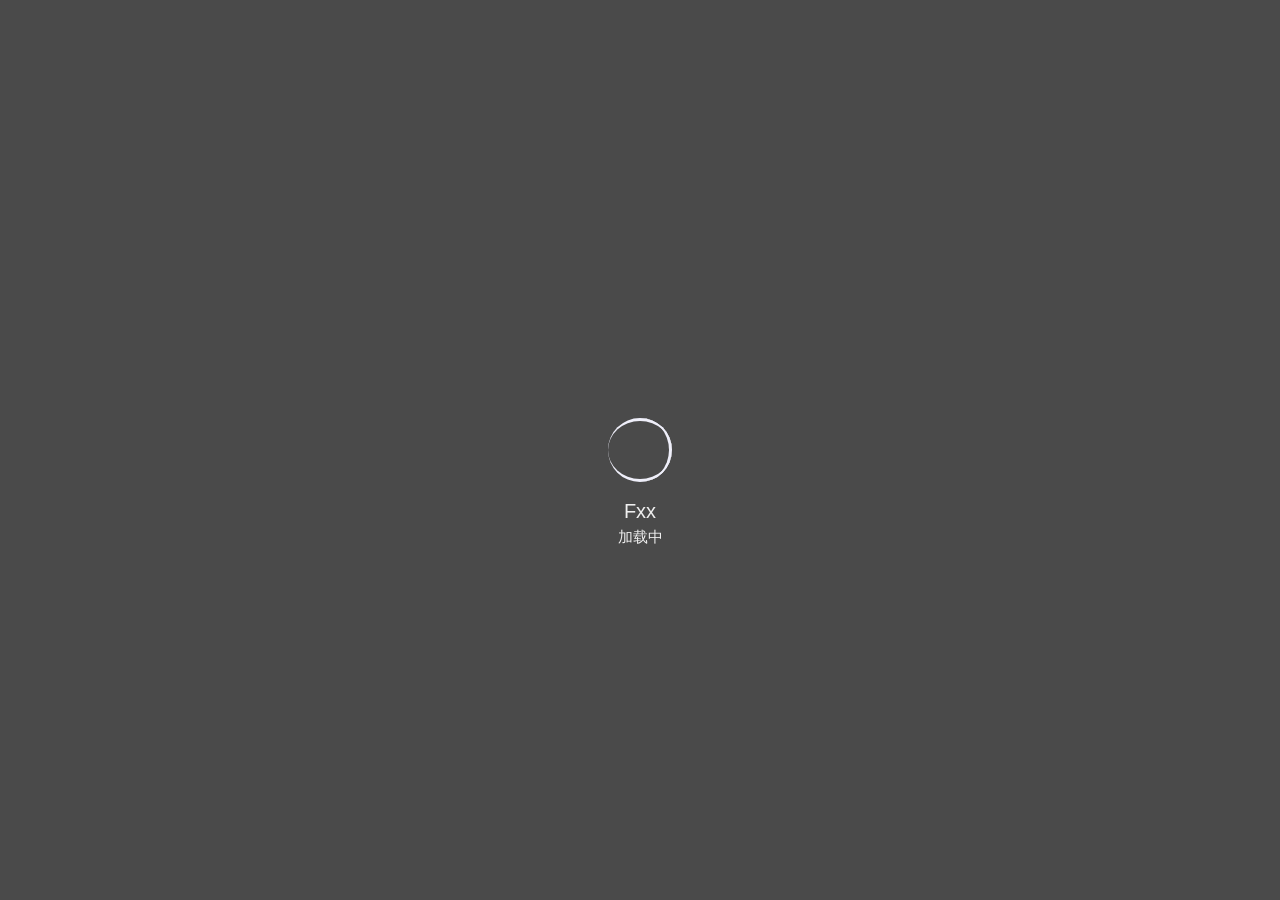
==== index.html @ e1e57f80 "init" ====
<!DOCTYPE html>
<html lang="zh-CN">

<head>
    <!-- 基础信息 -->
    <meta charset="utf-8">
    <meta http-equiv="Access-Control-Allow-Origin" content="*">
    <!-- 强制 HTTPS，若不需要可删除，但可能出现问题 -->
    <meta http-equiv="Content-Security-Policy" content="upgrade-insecure-requests">
    <meta name="renderer" content="webkit" />
    <meta http-equiv="X-UA-Compatible" content="IE=edge,chrome=1" />
    <meta name="force-rendering" content="webkit" />
    <meta name="viewport" content="width=device-width, initial-scale=1">
    <meta name="theme-color" content="#424242" />
    <meta name="description" content="Fxx">
    <meta name="keywords" content="Fxx">
    <meta name="author" content="Fxx">
    <title>Fxx</title>
    <!-- jQuery -->
    <script src="https://lf9-cdn-tos.bytecdntp.com/cdn/expire-1-y/jquery/3.5.1/jquery.min.js"></script>
    <!-- HarmonyOS Sans -->
    <!-- https://s1.hdslb.com/bfs/static/jinkela/long/font/regular.css -->
    <link rel="stylesheet" href="https://s1.hdslb.com/bfs/static/jinkela/long/font/regular.css" />
    <!-- 引入样式 -->
    <link rel="stylesheet" type="text/css" href="./css/style.css">
    <link rel="stylesheet" type="text/css" href="./css/mobile.css">
    <link rel="stylesheet" type="text/css" href="./css/loading.css">
    <link rel="stylesheet" type="text/css" href="./css/animation.css">

    <!-- Izitoast -->
    <link rel="stylesheet" href="https://lf3-cdn-tos.bytecdntp.com/cdn/expire-1-y/izitoast/1.4.0/css/iziToast.min.css">
    <script type="text/javascript"
        src="https://lf26-cdn-tos.bytecdntp.com/cdn/expire-1-y/izitoast/1.4.0/js/iziToast.min.js">
        </script>
    <!-- FontAwesome -->
    <link rel="stylesheet" href="https://cdn.bootcdn.net/ajax/libs/font-awesome/6.1.2/css/all.min.css">
    <link rel="manifest" href="/manifest.json">

</head>

<body>
    <!--加载动画-->
    <div id="loading-box">
        <div class="loading-left-bg"></div>
        <div class="loading-right-bg"></div>
        <div class="spinner-box">
            <div class="loader">
                <div class="inner one"></div>
                <div class="inner two"></div>
                <div class="inner three"></div>
            </div>
            <div class="loading-word">
                <p class="loading-title" id="loading-title">Fxx</p>
                <span id="loading-text">加载中</span>
            </div>
        </div>
    </div>
    <section id="section" class="section">
        <!-- 背景图片 -->
        <div class="bg-all">
            <img id="bg" onerror="this.classList.add('error');">
            <div class="cover"></div>
        </div>
        <!-- 鼠标指针 -->
        <div id="g-pointer-1"></div>
        <div id="g-pointer-2"></div>
        <!-- 主体内容 -->
        <main id="main" class="main">
            <div class="container" id="container">
                <!--基本信息-->
                <div class="main-left">
                    <!--Logo-->
                    <div class="main-img">
                        <img id="logo-img" src="https://easy.fxx6.top/i/2025/03/06/ntgwee.jpg" alt="img">
                        <div class="img-title">
                            <span class="img-title-big" id="logo-text-1">fxx6</span>
                            <span class="img-text" id="logo-text-2">.top</span>
                        </div>
                    </div>
                    <!--介绍信息-->
                    <div class="message cards" id="switchmore">
                        <div class="des" id="des">
                            <i class="fa-solid fa-quote-left"></i>
                            <div class="des-title">
                                <span id="change1">******************xxx</span>
                                <br/>
                                <span id="from"></span>
                            </div>
                            <i class="fa-solid fa-quote-right"></i>
                        </div>
                    </div>
                     <!--时间-->
                     <div class="time cards" id="upWeather">
                        <div class="timeshow" id="time">
                            2000&nbsp;年&nbsp;0&nbsp;月&nbsp;00&nbsp;日&nbsp;<span class="weekday">星期一</span><br><span
                                class="time-text">00:00:00</span>
                        </div>
                        <div class="weather">
                            <span id="city_text">天气</span>&nbsp;
                            <span id="wea_text">加载失败</span>&nbsp;
                            <span id="tem_text"></span>
                            <span id="win_text">次数</span>
                            <span id="win_speed">超限</span>
                        </div>

                    </div>
                    <div class="date cards" id="date">
                        <div class="item" id="dayProgress">
                            <div class="date-text" style="margin-top: 0rem;">今日已经度过了&nbsp;<span></span>&nbsp;小时
                            </div>
                            <div class="progress">
                                <div class="progress-bar"></div>
                            </div>
                        </div>
                        <div class="item" id="weekProgress">
                            <div class="date-text">本周已经度过了&nbsp;<span></span>&nbsp;天</div>
                            <div class="progress">
                                <div class="progress-bar"></div>
                            </div>
                        </div>
                        <div class="item" id="monthProgress">
                            <div class="date-text">本月已经度过了&nbsp;<span></span>&nbsp;天</div>
                            <div class="progress">
                                <div class="progress-bar"></div>
                            </div>
                        </div>
                        <div class="item" id="yearProgress">
                            <div class="date-text">今年已经度过了&nbsp;<span></span>&nbsp;个月</div>
                            <div class="progress">
                                <div class="progress-bar"></div>
                            </div>
                        </div>
                    </div>
                    <!--社交链接-->
                    <div class="social" id="social">
                        <a href="https://github.com/wuhobin" class="link" id="github" style="margin-left: 4px"
                            target="_blank">
                            <i class="fa-brands fa-github"></i>
                        </a>
                        <a href="https://wpa.qq.com/msgrd?v=3&uin=1289066006&site=qq&menu=yes" class="link" id="qq"
                            target="_blank">
                            <i class="fa-brands fa-qq"></i>
                        </a>
                        <a href="mailto:1289066006@qq.com" class="link" id="email">
                            <i class="fa-solid fa-envelope"></i>
                        </a>
                        <!-- <a href="https://space.bilibili.com/495003013" class="link" id="bilibili" target="_blank">
                            <i class="fa-brands fa-bilibili"></i>
                        </a>
                        <a href="https://www.facebook.com/" class="link" id="facebook" target="_blank">
                            <i class="fa-brands fa-facebook"></i>
                        </a> -->
                        
                    </div>
                </div>
                <!--展开菜单按钮-->
                <div class="menu" id="switchmenu">
                    <a class="munu-button cards" id="menu">
                        <i class="fa-solid fa-bars"></i>
                    </a>
                </div>
                <!--更多内容-->
                <div class="more" id="more">
                    <!--关闭按钮-->
                    <div class="close fixed-top" id="close">
                        <i class="fa-solid fa-circle-xmark"></i>
                    </div>
                    <!-- <div class="date" id="date">
                        <div class="item" id="dayProgress">
                            <div class="date-text" style="margin-top: 0rem;">今日已经度过了&nbsp;<span></span>&nbsp;小时
                            </div>
                            <div class="progress">
                                <div class="progress-bar"></div>
                            </div>
                        </div>
                        <div class="item" id="weekProgress">
                            <div class="date-text">本周已经度过了&nbsp;<span></span>&nbsp;天</div>
                            <div class="progress">
                                <div class="progress-bar"></div>
                            </div>
                        </div>
                        <div class="item" id="monthProgress">
                            <div class="date-text">本月已经度过了&nbsp;<span></span>&nbsp;天</div>
                            <div class="progress">
                                <div class="progress-bar"></div>
                            </div>
                        </div>
                        <div class="item" id="yearProgress">
                            <div class="date-text">今年已经度过了&nbsp;<span></span>&nbsp;个月</div>
                            <div class="progress">
                                <div class="progress-bar"></div>
                            </div>
                        </div>
                    </div> -->
                </div>

            </div>
        </main>
    </section>

    <!-- noscript -->
    <noscript>
        <div class="noscript fixed-top">请开启 JavaScript</div>
    </noscript>
    <!-- JS -->
    <script type="text/javascript" src="./js/main.js"></script>
    <script type="text/javascript" src="./js/set.js"></script>
    <script type="text/javascript" src="./js/time.js"></script>
    <script type="text/javascript" src="./js/js.cookie.js"></script>
    <script type="text/javascript"
        src="https://lf9-cdn-tos.bytecdntp.com/cdn/expire-1-y/bootstrap/5.1.0/js/bootstrap.min.js">
        </script>
</body>

</html>
---- css/style.css ----
/*
作者: imsyy
主页：https://www.imsyy.top/
GitHub：https://github.com/imsyy/home
版权所有，请勿删除
*/

@charset "utf-8";

/* @font-face {
    font-family: "MiSans";
    font-style: normal;
    font-weight: 400;
    font-display: swap;
    src: url('../font/MiSans-Regular.subset.woff2') format('woff2');
} */

@font-face {
    font-family: "Pacifico-Regular";
    src: url('../font/Pacifico-Regular.ttf') format('truetype');
}

@font-face {
    font-family: "UnidreamLED";
    src: url('../font/UnidreamLED.ttf') format('truetype');
}

/*全局样式*/
html,
body {
    width: 100%;
    height: 100%;
    margin: 0;
    padding: 0;
    background-color: #333;
    overflow: hidden;
    font-family: 'HarmonyOS_Regular', sans-serif;
}

*,
a,
p {
    text-decoration: none;
    transition: 0.3s;
    color: #efefef;
    user-select: none;
    cursor: url("data:image/svg+xml,<svg xmlns='http://www.w3.org/2000/svg' viewBox='0 0 8 8' width='10px' height='10px'><circle cx='4' cy='4' r='4' fill='white' /></svg>") 4 4, auto !important;
}


a:hover {
    color: white;
}

.cards {
    transition: 0.5s;
    margin-top: 1rem;

}

.cards:hover {
    transform: scale(1.01);
    transition: 0.5s;
}

.cards:active {
    transform: scale(0.95);
    transition: 0.5s;
}

.noscript {
    z-index: 999999;
    font-size: 0.95rem;
    text-align: center;
    margin: 14px 0px;
}

/*鼠标样式*/
#g-pointer-1 {
    display: none;
}

#g-pointer-2 {
    position: absolute;
    top: 0;
    left: 0;
    width: 18px;
    height: 18px;
    transition: 0.05s linear;
    pointer-events: none;
    background: #ffffff40;
    border-radius: 50%;
    z-index: 9999999;
}

/*背景*/
.bg-all {
    z-index: -1;
    position: absolute;
    top: calc(0px + 0px);
    left: 0;
    width: 100%;
    height: calc(100% - 0px);
    transition: .25s;
}

#bg {
    transform: scale(1.10);
    filter: blur(10px);
    position: fixed;
    left: 0;
    top: 0;
    width: 100%;
    height: 100%;
    object-fit: cover;
    transition: opacity 1s, transform .25s, filter .25s;
    backface-visibility: hidden;
}

img.error {
    display: none;
}

.cover {
    opacity: 0;
    position: fixed;
    left: 0;
    top: 0;
    width: 100%;
    height: 100%;
    background-image: radial-gradient(rgba(0, 0, 0, 0) 0, rgba(0, 0, 0, .5) 100%), radial-gradient(rgba(0, 0, 0, 0) 33%, rgba(0, 0, 0, .3) 166%);
    transition: .25s;
}

/*页面样式*/
section {
    display: block;
    position: fixed;
    width: 100%;
    height: 100%;
    min-height: 600px;
    transform: scale(1.10);
    transition: ease 1.25s;
    opacity: 0;
    filter: blur(10px);
}

main {
    width: 100%;
    height: 100%;
    display: flex;
    justify-content: center;
}

.container {
    width: 100%;
    height: 100%;
    display: flex;
    justify-content: center;
    align-items: center;
}




.main-left {
    /*transform: translateY(240px);*/
    transform: translateY(40px);
}



/*头像*/
.main-img {
    display: flex;
    align-items: center;
}

.main-img img {
    border-radius: 50%;
    width: 120px;
}

.main-img img:hover {
    transform: rotate(360deg);
}

.img-title {
    width: 100%;
    margin-left: 12px;
    transform: translateY(-8%);
}

.img-title-big {
    font-size: 5rem;
    font-family: 'Pacifico-Regular' !important;
}

span.img-text {
    font-size: 2rem;
    font-family: 'Pacifico-Regular' !important;
}

/*简介*/
.message {
    background: rgb(0 0 0 / 25%);
    backdrop-filter: blur(10px);
    /*margin: 0.5rem;*/
    padding: 1rem;
    border-radius: 6px;
    margin-top: 3.5rem;
    max-width: 460px;
    cursor: pointer;
}

.des {
    display: flex;
    justify-content: space-between;
}

.des-title {
    margin: 1rem 1rem;
    line-height: 2rem;
    margin-right: auto;
}

span#from {
    width: 100%;
    text-align: right;
    display: inline-block;
}

span#change {
    font-family: 'Pacifico-Regular' !important;
}

.fa-solid.fa-quote-right {
    align-self: flex-end;
}

/*社交链接*/
.social {
    margin-top: 1rem;
    display: flex;
    align-items: center;
    justify-content: center;
    max-width: 460px;
    height: 42px;
}

.link i {
    font-size: 1.45rem;
    margin: 2px 12px;
}

/*
.social .link i:hover {
    font-size: 2.5rem;
}
*/

#link-text {
    display: none;
    flex: 1;
    text-align: right;
    margin-right: 1rem;
}

/*一言*/

.hitokoto {
    width: 100%;
    background: rgb(0 0 0 / 25%);
    backdrop-filter: blur(10px);
    padding: 20px;
    border-radius: 6px;
    height: 165px;
    display: flex;
    justify-content: center;
    flex-direction: column;
}

.hitokoto-all {
    margin-top: 10px;
    display: flex;
    flex-direction: column;
}

.hitokoto-text {
    font-size: 1.10rem;
}

#hitokoto_text {
    word-break: break-all;
    text-overflow: ellipsis;
    overflow: hidden;
    display: -webkit-box;
    -webkit-line-clamp: 2;
    -webkit-box-orient: vertical;
}

.hitokoto-from {
    margin-top: 10px;
    font-weight: bold;
    align-self: flex-end;
    font-size: 1.10rem;
}

.open-music {
    display: none;
    align-items: center;
    justify-content: center;
    background: rgb(0 0 0 / 15%);
    padding: 4px 0px;
    font-size: 0.95rem;
    animation: fade;
    -webkit-animation: fade 0.5s;
    -moz-animation: fade 0.5s;
    -o-animation: fade 0.5s;
    -ms-animation: fade 0.5s;
}

.open-music:hover {
    background: rgb(0 0 0 / 30%);
}

/*音乐播放器卡片*/
#music {
    display: none;
}

.music {
    width: 100%;
    background: rgb(0 0 0 / 25%);
    backdrop-filter: blur(10px);
    padding: 20px;
    border-radius: 6px;
    height: 165px;
    display: flex;
    justify-content: center;
    flex-direction: column;
    animation: fade;
    -webkit-animation: fade 0.3s;
    -moz-animation: fade 0.3s;
    -o-animation: fade 0.3s;
    -ms-animation: fade 0.3s;
}

.music-all {
    display: flex;
    flex-direction: column;
    align-items: center;
    justify-content: space-around;
    height: 100%;
}

.music-button {
    display: flex;
    align-items: center;
    margin-bottom: 6px;
}

.music-control {
    display: flex;
    flex-direction: row;
    align-items: center;
    justify-content: space-evenly;
    width: 100%;
}

.music-menu {
    height: 26px;
    display: flex;
    align-items: center;
}

.fa-solid.fa-play,
.fa-solid.fa-pause {
    padding: 4px;
    font-size: 2.25rem;
}

#play {
    width: 50px;
    height: 50px;
    display: flex;
    justify-content: center;
    align-items: center;
    border-radius: 6px;
    padding: 6px 10px;
}

#play:hover {
    background: rgb(255 255 255 / 20%);
}

#last,
#next {
    font-size: 1.75rem;
    border-radius: 6px;
    padding: 6px 10px;
}

#last:hover,
#next:hover {
    background: rgb(255 255 255 / 20%);
}

#play:active,
#last:active,
#next:active {
    transform: scale(0.95);
}

.music-text {
    margin-top: 6px;
    font-size: 1.10rem;
    text-overflow: ellipsis;
    max-width: 220px;
    overflow-x: hidden;
    white-space: nowrap;
    animation: fade;
    -webkit-animation: fade 0.5s;
    -moz-animation: fade 0.5s;
    -o-animation: fade 0.5s;
    -ms-animation: fade 0.5s;
}

#music-open,
#music-close {
    background: rgb(255 255 255 / 15%);
    padding: 2px 8px;
    border-radius: 6px;
    margin: 0px 6px;
    text-overflow: ellipsis;
    overflow-x: hidden;
    white-space: nowrap;
}

#music-open:hover,
#music-close:hover {
    background: rgb(255 255 255 / 30%);
}

.music-volume {
    margin-top: 6px;
    display: flex;
    align-items: center;
    flex-direction: row;
    animation: fade;
    -webkit-animation: fade 0.5s;
    -moz-animation: fade 0.5s;
    -o-animation: fade 0.5s;
    -ms-animation: fade 0.5s;
}

#volume-ico {
    padding-top: 2px;
    margin-right: 10px;
}

.music-volume i {
    font-size: 1.25rem;
}

input[type=range] {
    -webkit-appearance: none;
    width: 100%;
    border-radius: 10px;
    height: 8px;
    background: rgb(255 255 255 / 15%);
}

input[type=range]::-webkit-slider-thumb,
input[type=range]::-moz-range-thumb {
    -webkit-appearance: none;
}

input[type=range]::-webkit-slider-runnable-track,
input[type=range]::-moz-range-track {
    height: 15px;
    border-radius: 10px;
}

input[type=range]:focus {
    outline: none;
}

input[type=range]::-webkit-slider-thumb {
    -webkit-appearance: none;
    height: 15px;
    width: 15px;
    background: #ffffff;
    border-radius: 50%;
}


.time {
    width: 100%;
    background: rgb(0 0 0 / 25%);
    backdrop-filter: blur(10px);
    padding: 20px 0;
    border-radius: 6px;
    text-align: center;
    display: flex;
    flex-direction: column;
    font-size: 1.10rem;
    margin-top: 1rem;
}

span.time-text {
    font-size: 3.25rem;
    letter-spacing: 2px;
    font-family: 'UnidreamLED' !important;
}

.weather {
    display: flex;
    flex-direction: row;
    justify-content: center;
}

/*分割线*/
.line {
    margin: 1rem 0.25rem;
    margin-top: 2rem;
    font-size: 1.10rem;
    display: flex;
    align-items: center;
}

span.line-text {
    font-size: 1.2rem;
    margin: 0px 6px;
}

i.iconfont.icon-link {
    font-size: 1.2rem;
}

/*链接卡片*/
.link-card {
    height: 100px;
    width: 100%;
    border-radius: 6px;
    background: rgb(0 0 0 / 25%);
    backdrop-filter: blur(10px);
    display: flex;
    align-items: center;
    flex-direction: row;
    justify-content: center;
}

.link-card i {
    margin-left: 0px;
    font-size: 1.65rem;
}

.link-card:hover {
    background: rgb(0 0 0 / 40%);
    transition: 0.5s;
}

span.link-name {
    font-size: 1.1rem;
}

.link-card:hover span.link-name {
    font-size: 1.15rem;
    transition: 0.1s;
}

i.iconfont.icon-a-daohangzhiyindingwei-05,
i.iconfont.icon-z_shangpinheji {
    font-size: 2rem;
}

/*更多页面*/
.more {
    display: none !important;
    width: 46%;
    z-index: 999;
    position: fixed;
    height: 82%;
    /* right: 4%; */
    background: rgb(0 0 0 / 25%);
    backdrop-filter: blur(10px);
    top: 7%;
    border-radius: 6px;
    padding: 30px;
}

.mores .more {
    display: flex !important;
    justify-content: space-evenly;
    flex-direction: column;
    align-items: center;
    animation: fade;
    -webkit-animation: fade 0.3s;
    -moz-animation: fade 0.3s;
    -o-animation: fade 0.3s;
    -ms-animation: fade 0.3s;
}



/*关闭按钮*/

.close {
    display: none;
    left: auto;
    top: 4px;
    right: 8px;
    font-size: 1.45rem;
}

.close:hover {
    transform: scale(1.2);
}

/*时间胶囊*/
.progress {
    width: 100%;
    height: 20px;
    align-items: center;
    background: rgb(0 0 0 / 0%) !important;
    backdrop-filter: blur(5px);
}

.progress-bar {
    font-family: 'UnidreamLED' !important;
    background-color: #efefef !important;
    color: rgb(86 77 89) !important;
    font-size: 0.95rem;
    height: 20px;
}

.date {
    width: 100%;
    background: rgb(0 0 0 / 25%);
    backdrop-filter: blur(10px);
    padding: 20px 0;
    border-radius: 6px;
}

.date>.item {
    margin: 0 20px;
}

.date-text {
    margin: 1rem 0rem 0.5rem 0rem;
}

/*其他链接*/

.mores .link-card {
    height: 48px !important;
}

/*更多页面*/
.box-left {
    flex: 0 44%;
    min-width: 400px;
}

.box {
    position: fixed;
    left: 0;
    right: 0;
    top: 0;
    bottom: 0;
    z-index: 1996;
    background-color: rgba(0, 0, 0, .5);
    backdrop-filter: blur(20px);
    animation: fade 0.3s;
}

.box-wrapper {
    position: absolute;
    top: 50%;
    left: 50%;
    -webkit-transform: translate(-50%, -50%);
    transform: translate(-50%, -50%);
    z-index: 1997;
    width: 80%;
    height: 80%;
    background: rgb(255 255 255 / 40%);
    border-radius: 6px;
    -webkit-animation: fade .3s;
    animation: fade .3s;
    padding: 40px;
    display: flex;
    flex-direction: row;
    justify-content: space-between;
}

#accordion {
    min-width: 360px;
    margin-right: 40px;
    margin-top: 20px;
    margin-left: 14px;
    border-radius: 8px;
    box-shadow: 0 2px 2px 0 rgb(0 0 0 / 7%), 0 1px 5px 0 rgb(0 0 0 / 10%);
}

.accordion-item {
    background-color: transparent !important;
    border: none !important;
}

.accordion-item:first-of-type .accordion-button {
    border-radius: 8px;
}

.accordion-button {
    color: white !important;
    background-color: transparent;
    transition: 0.3s;

}

.accordion-button:focus {
    border-color: #ffffff26 !important;
    outline: none !important;
    box-shadow: none !important;
    border-radius: 8px;
    transition: 0.3s;
}

.accordion-button:not(.collapsed) {
    background-color: #ffffff26;
    border-bottom-left-radius: 0px !important;
    border-bottom-right-radius: 0px !important;
    font-weight: bold;
    transition: 0.3s;
}

.accordion-button::after {
    border-radius: 8px;
    background-image: none !important;
}

.accordion-body {
    padding: 1rem 0rem !important;
    background-color: #ffffff10;
}

.closebox {
    left: auto;
    top: 10px;
    right: 16px;
    font-size: 1.5rem;
}

.closebox:hover {
    transform: scale(1.2);
}

i.iconfont.icon-close,
i.iconfont.icon-github1 {
    font-size: 1.45rem;
}



#wallpaper {
    display: flex;
    align-items: center;
    justify-content: flex-start;
    flex-wrap: wrap;
}

.form-radio {
    flex: 1 1 0%;
    width: 31.3%;
    min-width: 31.3%;
    max-width: 31.3%;
    text-align: center;
    margin: 1%;
}

input[type="radio"]+label {
    padding: 6px 10px;
    background: #ffffff26;
    border-radius: 8px;
    transition: 0.3s;
    border: 2px solid transparent;
    width: 100%;
}

input[type="radio"]:checked+label {
    background: #ffffff06;
    border: 2px solid #eeeeee;
}


/*移动端页面切换按钮*/
i.iconfont.icon-bars,
i.iconfont.icon-times {
    font-size: 1.25rem;
}


.power {
    line-height: 46px;
    color: #eeeeee;
    animation: fade;
    -webkit-animation: fade 0.75s;
    -moz-animation: fade 0.75s;
    -o-animation: fade 0.75s;
    -ms-animation: fade 0.75s;
}

/*弹窗样式*/
.iziToast {
    backdrop-filter: blur(10px) !important;
}

.iziToast>.iziToast-body .iziToast-title {
    font-size: 16px !important;
}

.iziToast-body .iziToast-message {
    line-height: 18px !important;
}

.iziToast>.iziToast-body .iziToast-message {
    margin: 6px 0px 4px 0px !important;
}

.iziToast:after {
    box-shadow: none !important;
}

.iziToast>.iziToast-body .iziToast-texts {
    margin: 6px 6px !important;
    display: flex !important;
    align-items: center;
}

.iziToast>.iziToast-body i {
    margin-left: 6px;
    margin-top: 10px;
}

.iziToast-message {
    word-break: break-all !important;
}

.iziToast>.iziToast-close {
    background: url(https://cdn.jsdelivr.net/gh/imsyy/file/pic/close.png) no-repeat 50% 50% !important;
    background-size: 8px !important;
}

/*滚动条样式*/
::-webkit-scrollbar {
    width: 6px;
    height: 6px;
    background-color: transparent;
}

::-webkit-scrollbar-thumb {
    border-radius: 10px;
    background-color: #eeeeee;
}
---- css/mobile.css ----
@charset "utf-8";

/*小于1400px时*/
@media (max-width: 1400px) {}

/*小于1200px时*/
@media (max-width: 1200px) {

    /*总布局*/
    .container,
    .container-lg,
    .container-md,
    .container-sm {
        max-width: 1000px !important;
    }

    .weekday {
        display: none;
    }
}

/*小于992px时*/
@media (max-width: 992px) {

    /*总布局*/
    .container,
    .container-lg,
    .container-md,
    .container-sm {
        max-width: 900px !important;
    }

    .col.left {
        margin-right: 0.75rem;
    }

    .col.right {
        margin-left: 0.75rem;
    }

    /*一言*/
    .col.hitokotos {
        display: none;
    }

    /*时间卡片*/
    .col.times {
        margin-left: 0rem;
    }

    /*日期显示*/
    .weekday {
        display: inline;
    }

    /*标题文字*/
    .main-img img {
        width: 110px;
    }

    span.img-title {
        font-size: 4.75rem;
    }

    span.img-text {
        font-size: 1.75rem;
    }

    /*链接卡片文字*/
    span.link-name {
        display: none !important;
    }

    .link-card i {
        margin-left: 10px !important;
        margin-right: 10px !important;
    }
}

/*小于840px时*/
@media (max-width: 840px) {


    /*社交链接*/
    .social {
        max-width: 100%;
        justify-content: center;
    }

    #link-text {
        display: none !important;
    }

    .link i {
        margin: 0px 20px;
    }
}

/*小于789px时*/
@media (max-width: 789px) {

    /*标题文字*/
    span.img-text {
        display: none;
    }
}

/*小于768px时*/
@media (max-width: 768px) {

    /*标题文字*/
    .main-img img {
        width: 100px;
    }

    span.img-title {
        font-size: 4.5rem;
    }
}

/*小于720px时*/
@media (max-width: 720px) {

    /*左侧栏高度*/
    .main-left {
        transform: translateY(20px);
    }

    /*左侧栏边距*/
    .col.left {
        margin-right: 0rem;
    }

    /*右侧栏隐藏*/
    .col.right {
        display: none;
    }

    /*右侧栏边距*/
    .col.right {
        margin-left: 0rem;
    }

    /*标题文字*/
    span.img-text {
        display: inline;
    }

    /*简介*/
    .message {
        max-width: 100%;
        pointer-events: none;
    }

    /*
    .des {
        justify-content: space-between;
    }
    */

    /*链接卡片*/
    .link-card {
        height: 80px !important;
        align-items: center !important;
        flex-direction: column !important;
        justify-content: center !important;
    }

    .link-card i {
        font-size: 1.25rem;
        margin: 4px 0px;
    }

    i.iconfont.icon-a-daohangzhiyindingwei-05,
    i.iconfont.icon-z_shangpinheji {
        font-size: 1.65rem;
    }

    span.link-name {
        display: block !important;
        font-size: 0.85rem;
    }

    .link-card:hover span.link-name {
        font-size: 0.95rem;
    }

    span.line-text,
    i.iconfont.icon-link {
        font-size: 1.05rem;
    }

    /*菜单栏按钮*/
    .menu {
        display: flex;
        justify-content: center;
        position: fixed;
        top: 84%;
    }

    .munu-button {
        padding: 5px 20px;
        background: rgb(0 0 0 / 20%);
        backdrop-filter: blur(10px);
        border-radius: 6px;
        font-size: 1.25rem;
        transition: 0.5s;
        width: 60px;
        display: flex;
        justify-content: center;
        align-items: center;
        height: 40px;
    }

    /*页脚文字*/
    footer {
        font-size: 0.85rem;
    }

    /*一言*/
    .col.hitokotos {
        margin-right: 0rem;
    }

    .hitokoto-text,
    .hitokoto-from {
        font-size: 1.05rem;
    }

    /*音乐播放器*/
    .music-text {
        max-width: 100% !important;
    }

    #music-name {
        font-size: 1.05rem;
    }

    #music-open {
        display: none;
    }

    /*隐藏鼠标样式*/
    #cursor {
        background: transparent !important;
    }

}

/*小于512px时*/
@media (max-width: 512px) {
    #made {
        display: none;
    }
}

/*小于390px时*/
@media (max-width: 390px) {
    .main-img img {
        display: none;
    }

    #beian {
        display: none;
    }
}

/* 大于568px时 */
@media (min-width: 568px) {
    .iziToast {
        border-radius: 30px !important;
    }
}


/* 大于720px时 */
@media (min-width: 720px) {
    .menu {
        display: none !important;
    }
}

/* 大于992px时 */
@media (min-width: 992px) {

    /*时钟显示*/
    span#win_text,
    span#win_speed {
        display: none;
    }
}

/* 大于1400px时 */
@media (min-width: 1400px) {

    /*时钟显示*/
    span#win_text,
    span#win_speed {
        display: inline !important;
    }
}


/*
菜单按钮
*/
.menus .col.left {
    display: none;
}

.menus .col.right {
    display: block !important;
    transition: 0.5s;
    padding: 0rem 0.75rem;
}

/*功能区调整*/
.menus .col.hitokotos {
    display: block;
}

.menus .col.times {
    display: none;
}

/*边界布局*/
.menus .row {
    --bs-gutter-x: 0rem;
}

.menus .col.\32 {
    margin: 0 0.75rem;
}

.menus .logo {
    display: inline !important;
    text-align: center;
    position: fixed;
    top: 8%;
    font-size: 1.75rem;
}

/*第二屏logo*/
.logo-text {
    font-family: 'Pacifico-Regular' !important;
}

/*切换动画*/
/*
.hitokoto,
.time,
.link-card,
.message {
    animation: fade-in;
    -webkit-animation: fade-in 0.5s;
    -moz-animation: fade-in 0.5s;
    -o-animation: fade-in 0.5s;
    -ms-animation: fade-in 0.5s;
}
*/
.logo,
.line,
.main-img,
.social,
.close,
.hitokoto,
.time,
.link-card,
.message,
#link-text {
    animation: fade 0.5;
    -webkit-animation: fade 0.5s;
    -moz-animation: fade 0.5s;
    -o-animation: fade 0.5s;
    -ms-animation: fade 0.5s;
}

/*
移动端功能区切换
*/
.mobile .col.hitokotos {
    display: none;
}

.mobile .col.times {
    display: block;
}
---- css/loading.css ----
#loading-box .loading-left-bg,
#loading-box .loading-right-bg {
    position: fixed;
    z-index: 999998;
    width: 50%;
    height: 100%;
    background-color: rgb(81 81 81 / 80%);
    transition: all 0.7s cubic-bezier(0.42, 0, 0, 1.01);
    backdrop-filter: blur(10px);
}

#loading-box .loading-right-bg {
    right: 0;
}

#loading-box>.spinner-box {
    position: fixed;
    z-index: 999999;
    display: flex;
    justify-content: center;
    align-items: center;
    width: 100%;
    height: 100vh;
}

#loading-box .spinner-box .loading-word {
    position: absolute;
    color: #ffffff;
    font-size: 0.95rem;
    transform: translateY(64px);
    text-align: center;
}

p.loading-title {
    font-size: 1.25rem;
    margin: 20px 10px 4px 10px;
}

#loading-box .spinner-box .configure-core {
    width: 100%;
    height: 100%;
    background-color: #37474f;
}

div.loaded div.loading-left-bg {
    transform: translate(-100%, 0);
}

div.loaded div.loading-right-bg {
    transform: translate(100%, 0);
}

div.loaded div.spinner-box {
    display: none !important;
}

.loader {
    position: absolute;
    top: calc(50% - 32px);
    left: calc(50% - 32px);
    width: 64px;
    height: 64px;
    border-radius: 50%;
    perspective: 800px;
    transition: all 0.7s cubic-bezier(0.42, 0, 0, 1.01);
}

.inner {
    position: absolute;
    box-sizing: border-box;
    width: 100%;
    height: 100%;
    border-radius: 50%;
}

.inner.one {
    left: 0%;
    top: 0%;
    animation: rotate-one 1s linear infinite;
    border-bottom: 3px solid #EFEFFA;
}

.inner.two {
    right: 0%;
    top: 0%;
    animation: rotate-two 1s linear infinite;
    border-right: 3px solid #EFEFFA;
}

.inner.three {
    right: 0%;
    bottom: 0%;
    animation: rotate-three 1s linear infinite;
    border-top: 3px solid #EFEFFA;
}

@keyframes rotate-one {
    0% {
        transform: rotateX(35deg) rotateY(-45deg) rotateZ(0deg);
    }

    100% {
        transform: rotateX(35deg) rotateY(-45deg) rotateZ(360deg);
    }
}

@keyframes rotate-two {
    0% {
        transform: rotateX(50deg) rotateY(10deg) rotateZ(0deg);
    }

    100% {
        transform: rotateX(50deg) rotateY(10deg) rotateZ(360deg);
    }
}

@keyframes rotate-three {
    0% {
        transform: rotateX(35deg) rotateY(55deg) rotateZ(0deg);
    }

    100% {
        transform: rotateX(35deg) rotateY(55deg) rotateZ(360deg);
    }
}
---- css/animation.css ----
/*模糊渐入动画*/
@keyframes fade-in {
    0% {
        opacity: 0;
        backdrop-filter: blur(0px);
    }

    100% {
        opacity: 1;
        backdrop-filter: blur(10px);
    }
}

@-webkit-keyframes fade-in {
    0% {
        opacity: 0;
        backdrop-filter: blur(0px);
    }

    100% {
        opacity: 1;
        backdrop-filter: blur(10px);
    }
}

@-moz-keyframes fade-in {
    0% {
        opacity: 0;
        backdrop-filter: blur(0px);
    }

    100% {
        opacity: 1;
        backdrop-filter: blur(10px);
    }
}

@-o-keyframes fade-in {
    0% {
        opacity: 0;
        backdrop-filter: blur(0px);
    }

    100% {
        opacity: 1;
        backdrop-filter: blur(10px);
    }
}

/*渐入动画*/
@keyframes fade {
    0% {
        opacity: 0;
    }

    100% {
        opacity: 1;
    }
}

@-webkit-keyframes fade {
    0% {
        opacity: 0;
    }

    100% {
        opacity: 1;
    }
}

@-moz-keyframes fade {
    0% {
        opacity: 0;
    }

    100% {
        opacity: 1;
    }
}

@-o-keyframes fade {
    0% {
        opacity: 0;
    }

    100% {
        opacity: 1;
    }
}
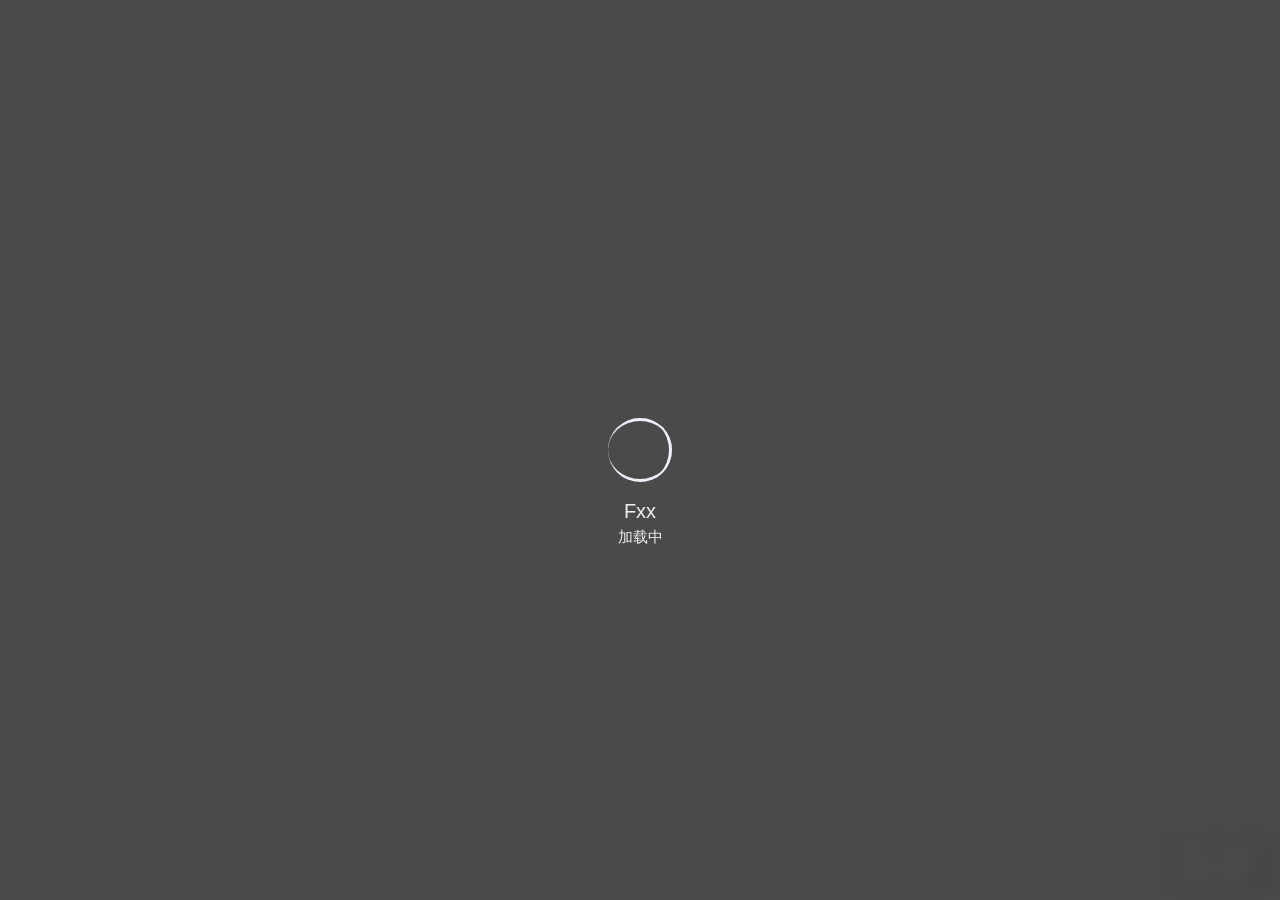
==== commit 01ec4cf0: "更新pc端和移动端样式" ====
--- a/index.html
+++ b/index.html
@@ -18,8 +18,6 @@
     <title>Fxx</title>
     <!-- jQuery -->
     <script src="https://lf9-cdn-tos.bytecdntp.com/cdn/expire-1-y/jquery/3.5.1/jquery.min.js"></script>
-    <!-- HarmonyOS Sans -->
-    <!-- https://s1.hdslb.com/bfs/static/jinkela/long/font/regular.css -->
     <link rel="stylesheet" href="https://s1.hdslb.com/bfs/static/jinkela/long/font/regular.css" />
     <!-- 引入样式 -->
     <link rel="stylesheet" type="text/css" href="./css/style.css">
@@ -33,12 +31,14 @@
         src="https://lf26-cdn-tos.bytecdntp.com/cdn/expire-1-y/izitoast/1.4.0/js/iziToast.min.js">
         </script>
     <!-- FontAwesome -->
-    <link rel="stylesheet" href="https://cdn.bootcdn.net/ajax/libs/font-awesome/6.1.2/css/all.min.css">
+    <link rel="stylesheet" href="https://cdn.bootcdn.net/ajax/libs/font-awesome/6.7.2/css/all.min.css">
+    <!-- star -->
     <link rel="manifest" href="/manifest.json">
 
 </head>
 
 <body>
+
     <!--加载动画-->
     <div id="loading-box">
         <div class="loading-left-bg"></div>
@@ -56,14 +56,15 @@
         </div>
     </div>
     <section id="section" class="section">
+        <div class="background">
+            <canvas id="startrack"></canvas>
+            <div class="cover"></div>
+        </div>
         <!-- 背景图片 -->
         <div class="bg-all">
             <img id="bg" onerror="this.classList.add('error');">
             <div class="cover"></div>
         </div>
-        <!-- 鼠标指针 -->
-        <div id="g-pointer-1"></div>
-        <div id="g-pointer-2"></div>
         <!-- 主体内容 -->
         <main id="main" class="main">
             <div class="container" id="container">
@@ -72,25 +73,21 @@
                     <!--Logo-->
                     <div class="main-img">
                         <img id="logo-img" src="https://easy.fxx6.top/i/2025/03/06/ntgwee.jpg" alt="img">
-                        <div class="img-title">
-                            <span class="img-title-big" id="logo-text-1">fxx6</span>
-                            <span class="img-text" id="logo-text-2">.top</span>
-                        </div>
-                    </div>
-                    <!--介绍信息-->
+                    </div>
+                    <!--一言-->
                     <div class="message cards" id="switchmore">
                         <div class="des" id="des">
                             <i class="fa-solid fa-quote-left"></i>
                             <div class="des-title">
-                                <span id="change1">******************xxx</span>
-                                <br/>
+                                <span id="change1">得过且过吧</span>
+                                <br />
                                 <span id="from"></span>
                             </div>
                             <i class="fa-solid fa-quote-right"></i>
                         </div>
                     </div>
-                     <!--时间-->
-                     <div class="time cards" id="upWeather">
+                    <!--时间-->
+                    <div class="time cards" id="upWeather">
                         <div class="timeshow" id="time">
                             2000&nbsp;年&nbsp;0&nbsp;月&nbsp;00&nbsp;日&nbsp;<span class="weekday">星期一</span><br><span
                                 class="time-text">00:00:00</span>
@@ -131,67 +128,18 @@
                             </div>
                         </div>
                     </div>
-                    <!--社交链接-->
-                    <div class="social" id="social">
-                        <a href="https://github.com/wuhobin" class="link" id="github" style="margin-left: 4px"
-                            target="_blank">
-                            <i class="fa-brands fa-github"></i>
-                        </a>
-                        <a href="https://wpa.qq.com/msgrd?v=3&uin=1289066006&site=qq&menu=yes" class="link" id="qq"
-                            target="_blank">
-                            <i class="fa-brands fa-qq"></i>
-                        </a>
-                        <a href="mailto:1289066006@qq.com" class="link" id="email">
-                            <i class="fa-solid fa-envelope"></i>
-                        </a>
-                        <!-- <a href="https://space.bilibili.com/495003013" class="link" id="bilibili" target="_blank">
-                            <i class="fa-brands fa-bilibili"></i>
-                        </a>
-                        <a href="https://www.facebook.com/" class="link" id="facebook" target="_blank">
-                            <i class="fa-brands fa-facebook"></i>
-                        </a> -->
-                        
-                    </div>
+                    <!--社交链接(通过setting.json动态生成)-->
+                    <div class="social" id="social"></div>
                 </div>
-                <!--展开菜单按钮-->
-                <div class="menu" id="switchmenu">
-                    <a class="munu-button cards" id="menu">
-                        <i class="fa-solid fa-bars"></i>
-                    </a>
-                </div>
+
                 <!--更多内容-->
                 <div class="more" id="more">
+                    <!-- 具体内容通过setting.json动态生成 -->
+                    <div class="more-content"></div>
                     <!--关闭按钮-->
                     <div class="close fixed-top" id="close">
                         <i class="fa-solid fa-circle-xmark"></i>
                     </div>
-                    <!-- <div class="date" id="date">
-                        <div class="item" id="dayProgress">
-                            <div class="date-text" style="margin-top: 0rem;">今日已经度过了&nbsp;<span></span>&nbsp;小时
-                            </div>
-                            <div class="progress">
-                                <div class="progress-bar"></div>
-                            </div>
-                        </div>
-                        <div class="item" id="weekProgress">
-                            <div class="date-text">本周已经度过了&nbsp;<span></span>&nbsp;天</div>
-                            <div class="progress">
-                                <div class="progress-bar"></div>
-                            </div>
-                        </div>
-                        <div class="item" id="monthProgress">
-                            <div class="date-text">本月已经度过了&nbsp;<span></span>&nbsp;天</div>
-                            <div class="progress">
-                                <div class="progress-bar"></div>
-                            </div>
-                        </div>
-                        <div class="item" id="yearProgress">
-                            <div class="date-text">今年已经度过了&nbsp;<span></span>&nbsp;个月</div>
-                            <div class="progress">
-                                <div class="progress-bar"></div>
-                            </div>
-                        </div>
-                    </div> -->
                 </div>
 
             </div>
@@ -203,13 +151,50 @@
         <div class="noscript fixed-top">请开启 JavaScript</div>
     </noscript>
     <!-- JS -->
+    <script type="text/javascript" src="./js/star.js"></script>
     <script type="text/javascript" src="./js/main.js"></script>
     <script type="text/javascript" src="./js/set.js"></script>
     <script type="text/javascript" src="./js/time.js"></script>
     <script type="text/javascript" src="./js/js.cookie.js"></script>
-    <script type="text/javascript"
-        src="https://lf9-cdn-tos.bytecdntp.com/cdn/expire-1-y/bootstrap/5.1.0/js/bootstrap.min.js">
-        </script>
+    <script>
+        // 创建显示宽度和高度的元素
+        function createDimensionsDisplay() {
+            // 创建一个固定在屏幕上的元素来显示宽度和高度
+            const dimensionsDisplay = document.createElement('div');
+            dimensionsDisplay.id = 'dimensions-display';
+            dimensionsDisplay.style.cssText = `
+            position: fixed;
+            bottom: 10px;
+            right: 10px;
+            background-color: rgba(0, 0, 0, 0.7);
+            color: white;
+            padding: 5px 10px;
+            border-radius: 5px;
+            font-size: 14px;
+            z-index: 9999;
+            pointer-events: none;
+            line-height: 1.5;
+          `;
+            document.body.appendChild(dimensionsDisplay);
+
+            // 更新尺寸显示
+            function updateDimensionsDisplay() {
+                const width = window.innerWidth;
+                const height = window.innerHeight;
+                dimensionsDisplay.innerHTML = `宽度: ${width}px<br>高度: ${height}px`;
+            }
+
+            // 初始更新
+            updateDimensionsDisplay();
+
+            // 窗口大小改变时更新
+            window.addEventListener('resize', updateDimensionsDisplay);
+        }
+
+        // 执行函数
+        createDimensionsDisplay();
+    </script>
+
 </body>
 
 </html>
--- a/css/style.css
+++ b/css/style.css
@@ -76,7 +76,7 @@
 }
 
 /*鼠标样式*/
-#g-pointer-1 {
+/* #g-pointer-1 {
     display: none;
 }
 
@@ -91,7 +91,7 @@
     background: #ffffff40;
     border-radius: 50%;
     z-index: 9999999;
-}
+} */
 
 /*背景*/
 .bg-all {
@@ -138,7 +138,6 @@
     position: fixed;
     width: 100%;
     height: 100%;
-    min-height: 600px;
     transform: scale(1.10);
     transition: ease 1.25s;
     opacity: 0;
@@ -150,6 +149,8 @@
     height: 100%;
     display: flex;
     justify-content: center;
+    position: relative;
+    z-index: 999;
 }
 
 .container {
@@ -164,8 +165,8 @@
 
 
 .main-left {
-    /*transform: translateY(240px);*/
-    transform: translateY(40px);
+    /*transform: translateY(22rem);*/
+    transform: translateY(2rem);
 }
 
 
@@ -174,11 +175,12 @@
 .main-img {
     display: flex;
     align-items: center;
+    justify-content: center;
 }
 
 .main-img img {
     border-radius: 50%;
-    width: 120px;
+    width: 11rem;
 }
 
 .main-img img:hover {
@@ -206,9 +208,9 @@
     background: rgb(0 0 0 / 25%);
     backdrop-filter: blur(10px);
     /*margin: 0.5rem;*/
-    padding: 1rem;
+    /* padding: 1rem; */
     border-radius: 6px;
-    margin-top: 3.5rem;
+    margin-top: 1rem;
     max-width: 460px;
     cursor: pointer;
 }
@@ -216,6 +218,7 @@
 .des {
     display: flex;
     justify-content: space-between;
+    padding: 1rem;
 }
 
 .des-title {
@@ -253,92 +256,108 @@
     margin: 2px 12px;
 }
 
-/*
-.social .link i:hover {
-    font-size: 2.5rem;
-}
-*/
-
-#link-text {
-    display: none;
-    flex: 1;
-    text-align: right;
-    margin-right: 1rem;
-}
-
-/*一言*/
-
-.hitokoto {
+.time {
     width: 100%;
     background: rgb(0 0 0 / 25%);
     backdrop-filter: blur(10px);
-    padding: 20px;
+    padding: 1rem 0;
     border-radius: 6px;
-    height: 165px;
-    display: flex;
+    text-align: center;
+    display: flex;
+    flex-direction: column;
+    font-size: 1.10rem;
+    margin-top: 1rem;
+}
+
+span.time-text {
+    font-size: 3.25rem;
+    letter-spacing: 2px;
+    font-family: 'UnidreamLED' !important;
+}
+
+.weather {
+    display: flex;
+    flex-direction: row;
     justify-content: center;
-    flex-direction: column;
-}
-
-.hitokoto-all {
-    margin-top: 10px;
-    display: flex;
-    flex-direction: column;
-}
-
-.hitokoto-text {
+}
+
+/*分割线*/
+.line {
+    margin: 1rem 0.25rem;
+    margin-top: 2rem;
     font-size: 1.10rem;
-}
-
-#hitokoto_text {
-    word-break: break-all;
-    text-overflow: ellipsis;
-    overflow: hidden;
-    display: -webkit-box;
-    -webkit-line-clamp: 2;
-    -webkit-box-orient: vertical;
-}
-
-.hitokoto-from {
-    margin-top: 10px;
-    font-weight: bold;
-    align-self: flex-end;
-    font-size: 1.10rem;
-}
-
-.open-music {
-    display: none;
-    align-items: center;
-    justify-content: center;
-    background: rgb(0 0 0 / 15%);
-    padding: 4px 0px;
-    font-size: 0.95rem;
-    animation: fade;
-    -webkit-animation: fade 0.5s;
-    -moz-animation: fade 0.5s;
-    -o-animation: fade 0.5s;
-    -ms-animation: fade 0.5s;
-}
-
-.open-music:hover {
-    background: rgb(0 0 0 / 30%);
-}
-
-/*音乐播放器卡片*/
-#music {
-    display: none;
-}
-
-.music {
-    width: 100%;
+    display: flex;
+    align-items: center;
+}
+
+span.line-text {
+    font-size: 1.2rem;
+    margin: 0px 6px;
+}
+
+i.iconfont.icon-link {
+    font-size: 1.2rem;
+}
+
+/*链接卡片*/
+.link-card {
+    height: 100px;
+    width: 100%;
+    border-radius: 6px;
     background: rgb(0 0 0 / 25%);
     backdrop-filter: blur(10px);
-    padding: 20px;
-    border-radius: 6px;
-    height: 165px;
-    display: flex;
+    display: flex;
+    align-items: center;
+    flex-direction: row;
     justify-content: center;
+}
+
+.link-card i {
+    margin-left: 0px;
+    font-size: 1.65rem;
+}
+
+.link-card:hover {
+    background: rgb(0 0 0 / 40%);
+    transition: 0.5s;
+}
+
+span.link-name {
+    font-size: 1.1rem;
+}
+
+.link-card:hover span.link-name {
+    font-size: 1.15rem;
+    transition: 0.1s;
+}
+
+i.iconfont.icon-a-daohangzhiyindingwei-05,
+i.iconfont.icon-z_shangpinheji {
+    font-size: 2rem;
+}
+
+/*更多页面*/
+.more {
+    display: none !important;
+    /* width: 46%; */
+    z-index: 999;
+    position: fixed;
+    /* height: 82%; */
+    /* right: 4%; */
+    background: rgb(0 0 0 / 25%);
+    backdrop-filter: blur(10px);
+    top: 50%;
+    left: 50%;
+    transform: translate(-50%, -50%);
+    border-radius: 0.5rem;
+    padding: 2rem;
+}
+
+.mores .more {
+    display: flex !important;
+    justify-content: space-evenly;
     flex-direction: column;
+    align-items: center;
     animation: fade;
     -webkit-animation: fade 0.3s;
     -moz-animation: fade 0.3s;
@@ -346,271 +365,18 @@
     -ms-animation: fade 0.3s;
 }
 
-.music-all {
-    display: flex;
-    flex-direction: column;
-    align-items: center;
-    justify-content: space-around;
-    height: 100%;
-}
-
-.music-button {
-    display: flex;
-    align-items: center;
-    margin-bottom: 6px;
-}
-
-.music-control {
-    display: flex;
-    flex-direction: row;
-    align-items: center;
-    justify-content: space-evenly;
-    width: 100%;
-}
-
-.music-menu {
-    height: 26px;
-    display: flex;
-    align-items: center;
-}
-
-.fa-solid.fa-play,
-.fa-solid.fa-pause {
-    padding: 4px;
-    font-size: 2.25rem;
-}
-
-#play {
-    width: 50px;
-    height: 50px;
-    display: flex;
-    justify-content: center;
-    align-items: center;
-    border-radius: 6px;
-    padding: 6px 10px;
-}
-
-#play:hover {
-    background: rgb(255 255 255 / 20%);
-}
-
-#last,
-#next {
-    font-size: 1.75rem;
-    border-radius: 6px;
-    padding: 6px 10px;
-}
-
-#last:hover,
-#next:hover {
-    background: rgb(255 255 255 / 20%);
-}
-
-#play:active,
-#last:active,
-#next:active {
-    transform: scale(0.95);
-}
-
-.music-text {
-    margin-top: 6px;
-    font-size: 1.10rem;
-    text-overflow: ellipsis;
-    max-width: 220px;
-    overflow-x: hidden;
-    white-space: nowrap;
-    animation: fade;
-    -webkit-animation: fade 0.5s;
-    -moz-animation: fade 0.5s;
-    -o-animation: fade 0.5s;
-    -ms-animation: fade 0.5s;
-}
-
-#music-open,
-#music-close {
-    background: rgb(255 255 255 / 15%);
-    padding: 2px 8px;
-    border-radius: 6px;
-    margin: 0px 6px;
-    text-overflow: ellipsis;
-    overflow-x: hidden;
-    white-space: nowrap;
-}
-
-#music-open:hover,
-#music-close:hover {
-    background: rgb(255 255 255 / 30%);
-}
-
-.music-volume {
-    margin-top: 6px;
-    display: flex;
-    align-items: center;
-    flex-direction: row;
-    animation: fade;
-    -webkit-animation: fade 0.5s;
-    -moz-animation: fade 0.5s;
-    -o-animation: fade 0.5s;
-    -ms-animation: fade 0.5s;
-}
-
-#volume-ico {
-    padding-top: 2px;
-    margin-right: 10px;
-}
-
-.music-volume i {
-    font-size: 1.25rem;
-}
-
-input[type=range] {
-    -webkit-appearance: none;
-    width: 100%;
-    border-radius: 10px;
-    height: 8px;
-    background: rgb(255 255 255 / 15%);
-}
-
-input[type=range]::-webkit-slider-thumb,
-input[type=range]::-moz-range-thumb {
-    -webkit-appearance: none;
-}
-
-input[type=range]::-webkit-slider-runnable-track,
-input[type=range]::-moz-range-track {
-    height: 15px;
-    border-radius: 10px;
-}
-
-input[type=range]:focus {
-    outline: none;
-}
-
-input[type=range]::-webkit-slider-thumb {
-    -webkit-appearance: none;
-    height: 15px;
-    width: 15px;
-    background: #ffffff;
-    border-radius: 50%;
-}
-
-
-.time {
-    width: 100%;
-    background: rgb(0 0 0 / 25%);
-    backdrop-filter: blur(10px);
-    padding: 20px 0;
-    border-radius: 6px;
-    text-align: center;
-    display: flex;
-    flex-direction: column;
-    font-size: 1.10rem;
-    margin-top: 1rem;
-}
-
-span.time-text {
-    font-size: 3.25rem;
-    letter-spacing: 2px;
-    font-family: 'UnidreamLED' !important;
-}
-
-.weather {
-    display: flex;
-    flex-direction: row;
-    justify-content: center;
-}
-
-/*分割线*/
-.line {
-    margin: 1rem 0.25rem;
-    margin-top: 2rem;
-    font-size: 1.10rem;
-    display: flex;
-    align-items: center;
-}
-
-span.line-text {
-    font-size: 1.2rem;
-    margin: 0px 6px;
-}
-
-i.iconfont.icon-link {
-    font-size: 1.2rem;
-}
-
-/*链接卡片*/
-.link-card {
-    height: 100px;
-    width: 100%;
-    border-radius: 6px;
-    background: rgb(0 0 0 / 25%);
-    backdrop-filter: blur(10px);
-    display: flex;
-    align-items: center;
-    flex-direction: row;
-    justify-content: center;
-}
-
-.link-card i {
-    margin-left: 0px;
-    font-size: 1.65rem;
-}
-
-.link-card:hover {
-    background: rgb(0 0 0 / 40%);
-    transition: 0.5s;
-}
-
-span.link-name {
-    font-size: 1.1rem;
-}
-
-.link-card:hover span.link-name {
-    font-size: 1.15rem;
-    transition: 0.1s;
-}
-
-i.iconfont.icon-a-daohangzhiyindingwei-05,
-i.iconfont.icon-z_shangpinheji {
-    font-size: 2rem;
-}
-
-/*更多页面*/
-.more {
-    display: none !important;
-    width: 46%;
-    z-index: 999;
-    position: fixed;
-    height: 82%;
-    /* right: 4%; */
-    background: rgb(0 0 0 / 25%);
-    backdrop-filter: blur(10px);
-    top: 7%;
-    border-radius: 6px;
-    padding: 30px;
-}
-
-.mores .more {
-    display: flex !important;
-    justify-content: space-evenly;
-    flex-direction: column;
-    align-items: center;
-    animation: fade;
-    -webkit-animation: fade 0.3s;
-    -moz-animation: fade 0.3s;
-    -o-animation: fade 0.3s;
-    -ms-animation: fade 0.3s;
-}
-
 
 
 /*关闭按钮*/
 
 .close {
+    position: absolute;
+    right: 1rem;
+    top: 1rem;
     display: none;
-    left: auto;
+    /* left: auto;
     top: 4px;
-    right: 8px;
+    right: 8px; */
     font-size: 1.45rem;
 }
 
@@ -621,7 +387,7 @@
 /*时间胶囊*/
 .progress {
     width: 100%;
-    height: 20px;
+    height: 1rem;
     align-items: center;
     background: rgb(0 0 0 / 0%) !important;
     backdrop-filter: blur(5px);
@@ -632,19 +398,21 @@
     background-color: #efefef !important;
     color: rgb(86 77 89) !important;
     font-size: 0.95rem;
-    height: 20px;
+    height: 1rem;
+    padding-left: 0.5rem;
+    padding-right: 0.5rem;
 }
 
 .date {
     width: 100%;
     background: rgb(0 0 0 / 25%);
     backdrop-filter: blur(10px);
-    padding: 20px 0;
+    padding: 1rem 0;
     border-radius: 6px;
 }
 
 .date>.item {
-    margin: 0 20px;
+    margin: 0 1rem;
 }
 
 .date-text {
@@ -671,7 +439,7 @@
     bottom: 0;
     z-index: 1996;
     background-color: rgba(0, 0, 0, .5);
-    backdrop-filter: blur(20px);
+    backdrop-filter: blur(1rem);
     animation: fade 0.3s;
 }
 
@@ -688,7 +456,7 @@
     border-radius: 6px;
     -webkit-animation: fade .3s;
     animation: fade .3s;
-    padding: 40px;
+    padding: 2rem;
     display: flex;
     flex-direction: row;
     justify-content: space-between;
@@ -696,8 +464,8 @@
 
 #accordion {
     min-width: 360px;
-    margin-right: 40px;
-    margin-top: 20px;
+    margin-right: 2rem;
+    margin-top: 1rem;
     margin-left: 14px;
     border-radius: 8px;
     box-shadow: 0 2px 2px 0 rgb(0 0 0 / 7%), 0 1px 5px 0 rgb(0 0 0 / 10%);
@@ -862,4 +630,33 @@
 ::-webkit-scrollbar-thumb {
     border-radius: 10px;
     background-color: #eeeeee;
+}
+
+/* star */
+.background {
+    position: absolute;
+    top: 0;
+    left: 0;
+    width: 100vw;
+    height: 120vh;
+    z-index: 1;
+}
+
+.background #startrack {
+    position: absolute;
+    top: 0;
+    left: 0;
+    height: 100%;
+    width: 100%;
+    opacity: .5;
+    object-fit: cover;
+}
+
+.background .cover {
+    position: absolute;
+    bottom: 00%;
+    left: 0;
+    height: 100%;
+    width: 100%;
+    background: linear-gradient(to top, rgba(32, 32, 32, 1) 30%, rgba(32, 32, 32, 0) 100%);
 }
--- a/css/mobile.css
+++ b/css/mobile.css
@@ -1,7 +1,16 @@
 @charset "utf-8";
 
 /*小于1400px时*/
-@media (max-width: 1400px) {}
+@media (max-width: 1400px) {
+
+    /*总布局*/
+    .container,
+    .container-lg,
+    .container-md,
+    .container-sm {
+        width: 50vw !important;
+    }
+}
 
 /*小于1200px时*/
 @media (max-width: 1200px) {
@@ -241,14 +250,26 @@
     }
 
     /*隐藏鼠标样式*/
-    #cursor {
+    /* #cursor {
         background: transparent !important;
-    }
+    } */
 
 }
 
 /*小于512px时*/
 @media (max-width: 512px) {
+    #date {
+        display: none;
+    }
+
+    /*总布局*/
+    .container,
+    .container-lg,
+    .container-md,
+    .container-sm {
+        max-width: 75vw !important;
+    }
+
     #made {
         display: none;
     }
@@ -257,7 +278,8 @@
 /*小于390px时*/
 @media (max-width: 390px) {
     .main-img img {
-        display: none;
+        /* display: none; */
+        width: 5rem;
     }
 
     #beian {
@@ -340,10 +362,6 @@
     font-size: 1.75rem;
 }
 
-/*第二屏logo*/
-.logo-text {
-    font-family: 'Pacifico-Regular' !important;
-}
 
 /*切换动画*/
 /*
